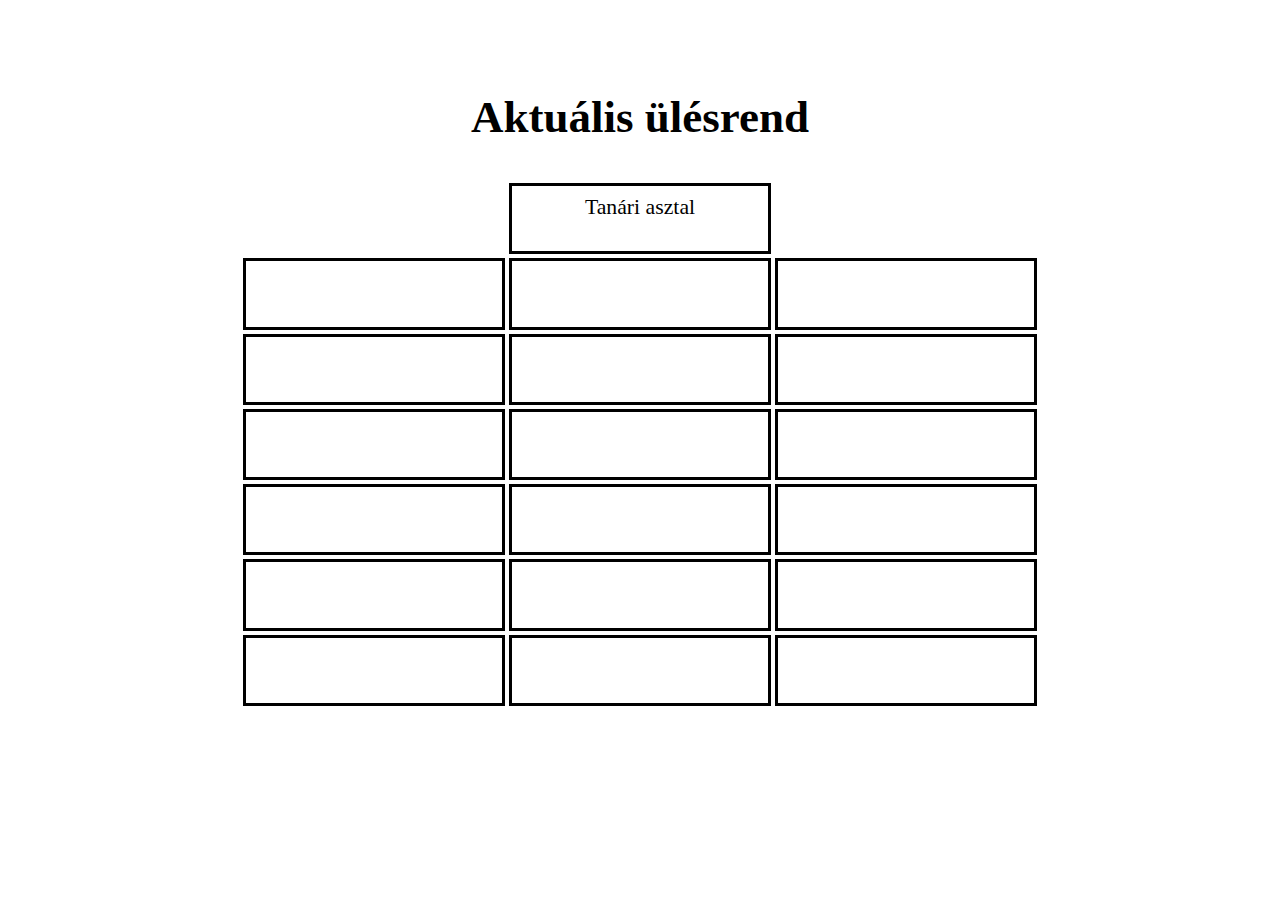
==== public/pages/print.html @ 84a2b517 "update" ====
<!DOCTYPE html>
<html lang="en">
<head>
    <meta charset="UTF-8">
    <meta http-equiv="X-UA-Compatible" content="IE=edge">
    <meta name="viewport" content="width=device-width, initial-scale=1.0">

    <link rel="stylesheet" href="../styles/printstyle.css">
    <title>Nyomtatási nézet</title>
</head>
<body>
    <div id="pTitle">Aktuális ülésrend</div>
    <table>
        <tbody id="pTbody">
            <tr>
                <td><div class="printBench, noborder"></div></td>
                <td><div class="printBench">Tanári asztal</div></td>
                <td><div class="printBench, noborder"></div></td>
            </tr>
            <!--<tr>
                <td><div class="printBench">asd</div></td>
                <td><div class="printBench">asd</div></td>
                <td><div class="printBench">asd</div></td>
            </tr>
            <tr>
                <td><div class="printBench">asd</div></td>
                <td><div class="printBench">asd</div></td>
                <td><div class="printBench">asd</div></td>
            </tr>
            <tr>
                <td><div class="printBench">asd</div></td>
                <td><div class="printBench">asd</div></td>
                <td><div class="printBench">asd</div></td>
            </tr>
            <tr>
                <td><div class="printBench">asd</div></td>
                <td><div class="printBench">asd</div></td>
                <td><div class="printBench">asd</div></td>
            </tr>
            <tr>
                <td><div class="printBench">asd</div></td>
                <td><div class="printBench">asd</div></td>
                <td><div class="printBench">asd</div></td>
            </tr>-->
        </tbody>
    </table>

    <script src="../scripts/data.js"></script>
    <script src="../scripts/printscript.js"></script>
</body>
</html>
---- public/styles/printstyle.css ----
#pTitle{
    font-size: 45px;
    font-weight: bold;
    font-family: 'Times New Roman', Times, serif;
    position: absolute;
    top: 13%;
    left: 50%;
    transform: translate(-50%, -50%);
}

#pTbody{
    position: absolute;
    top: 20%;
    left: 50%;
    transform: translate(-50%, 0);
}

.printBench{
    width: 20vw;
    text-align: center;
    font-size: 1.7vw;
    padding-top: 0.7vw;
    height: 4.4vw;
    border: solid black;
}

.noborder{
    border: none;
}
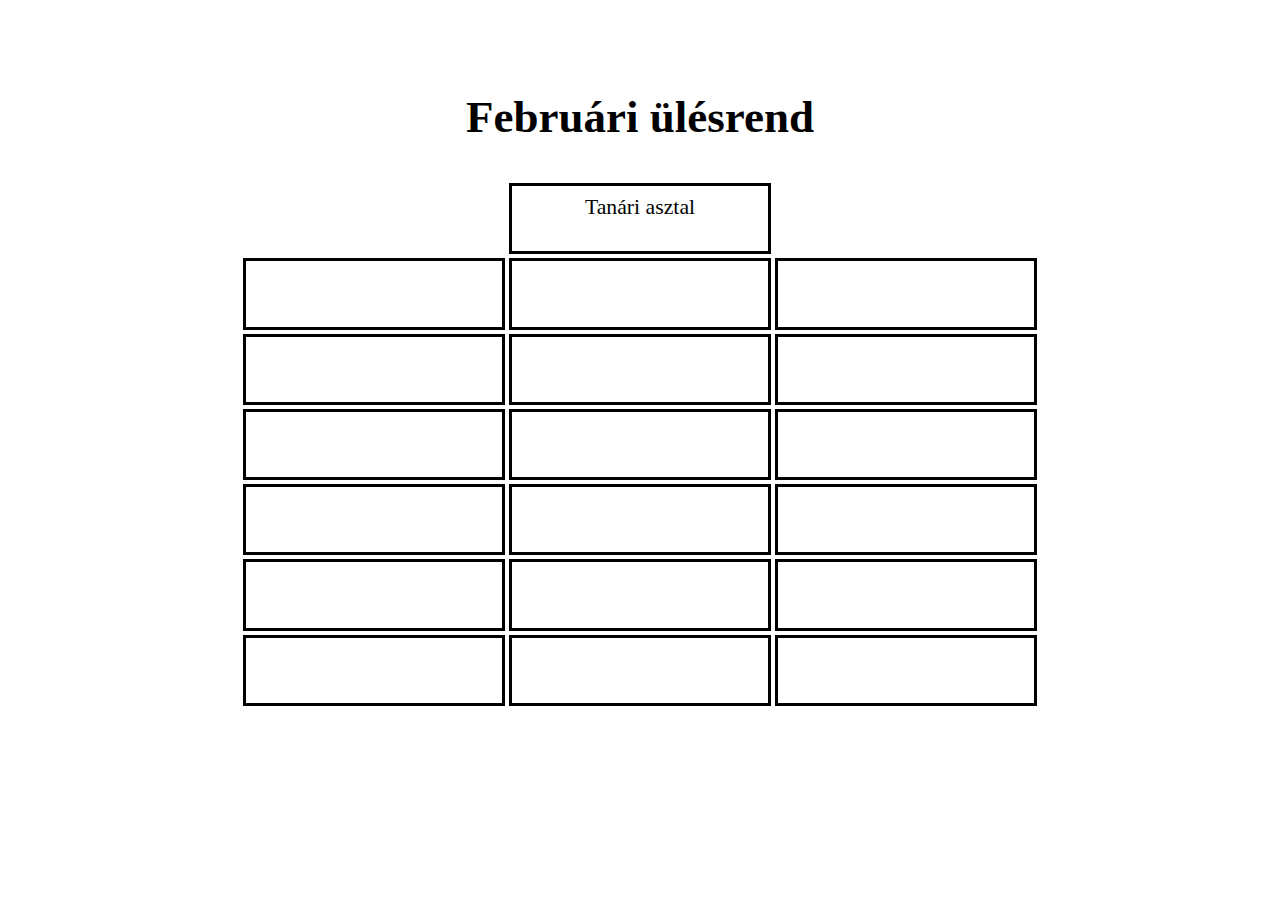
==== commit 5ec02155: "stuff" ====
--- a/public/pages/print.html
+++ b/public/pages/print.html
@@ -9,7 +9,7 @@
     <title>Nyomtatási nézet</title>
 </head>
 <body>
-    <div id="pTitle">Aktuális ülésrend</div>
+    <div id="pTitle">Februári ülésrend</div>
     <table>
         <tbody id="pTbody">
             <tr>
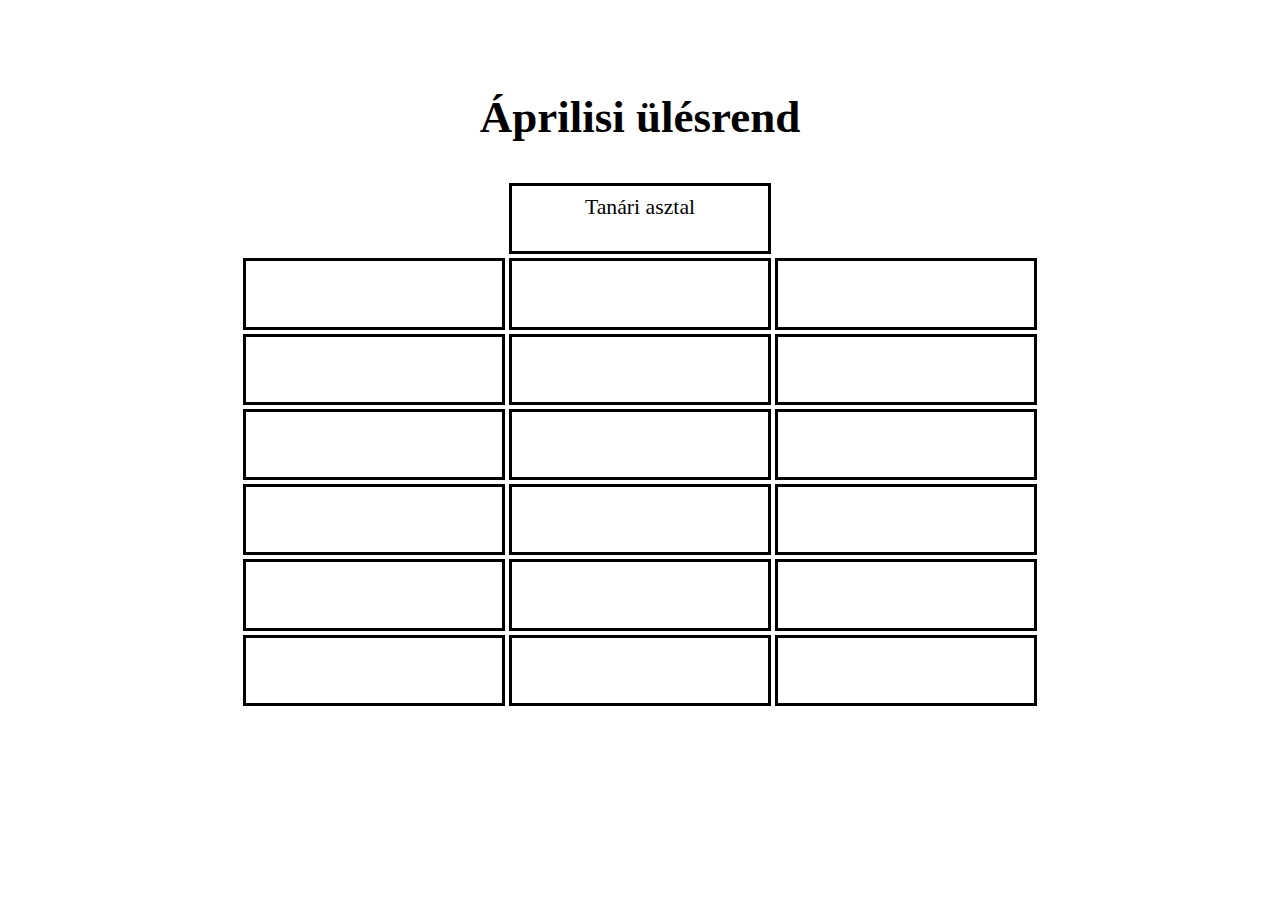
==== commit 236ed2ee: "asd" ====
--- a/public/pages/print.html
+++ b/public/pages/print.html
@@ -9,7 +9,7 @@
     <title>Nyomtatási nézet</title>
 </head>
 <body>
-    <div id="pTitle">Februári ülésrend</div>
+    <div id="pTitle">Áprilisi ülésrend</div>
     <table>
         <tbody id="pTbody">
             <tr>
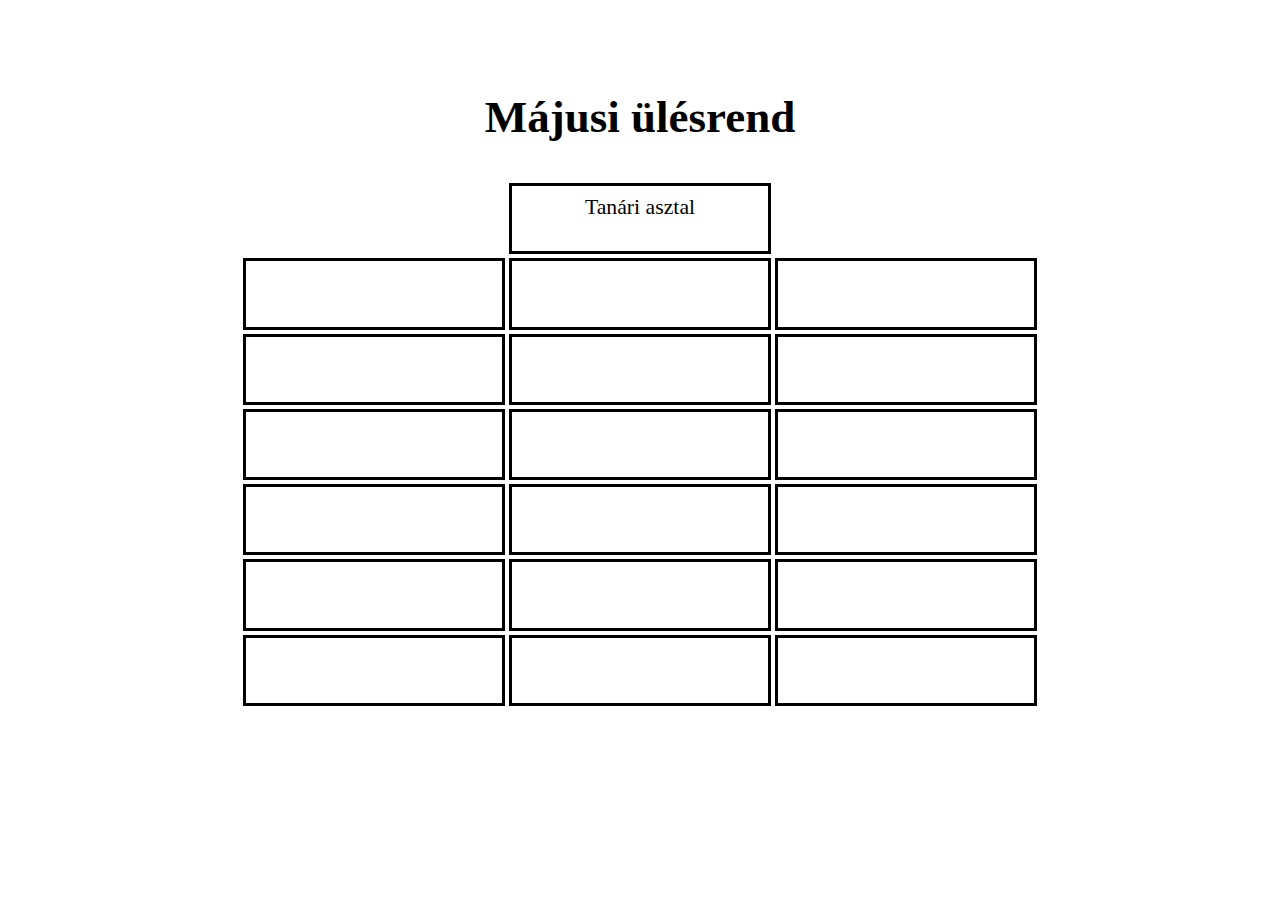
==== commit 5169d748: "asd" ====
--- a/public/pages/print.html
+++ b/public/pages/print.html
@@ -9,7 +9,7 @@
     <title>Nyomtatási nézet</title>
 </head>
 <body>
-    <div id="pTitle">Áprilisi ülésrend</div>
+    <div id="pTitle">Májusi ülésrend</div>
     <table>
         <tbody id="pTbody">
             <tr>
